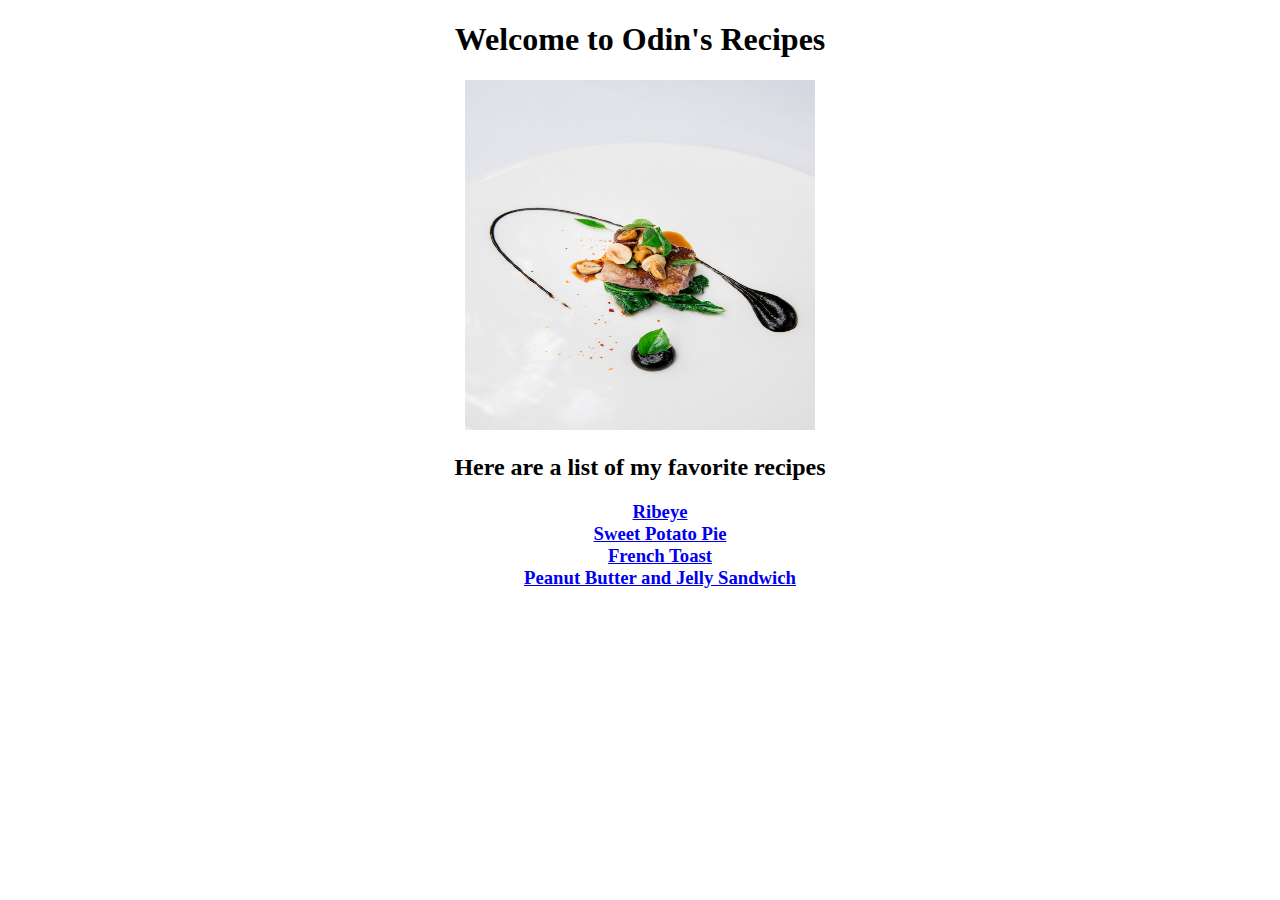
==== index.html @ c49097e0 "finish french toast" ====
<!DOCTYPE html>
<html>
<head>
  <meta charset="UTF-8">
  <meta name="viewport" content="width=device-width, initial-scale=1.0">
  <title>Odin Recipes</title>
</head>
<body style="text-align: center">
  <h1>Welcome to Odin's Recipes</h1>
  <img src="/images/chefpic.jpg" alt="a decadent dish of food" style="width:350px;height:350px">
  <h2>Here are a list of my favorite recipes</h2>
  <h3>
    <ul style="list-style-type: none;">
      <li><a href='#'>Ribeye</a></li>
      <li><a href='#'>Sweet Potato Pie</a></li>
      <li><a href='/recipes/french-toast/french-toast.html'>French Toast</a></li>
      <li><a href='#'>Peanut Butter and Jelly Sandwich</a></li>
    </ul>
  </h3>
</body>
</html>
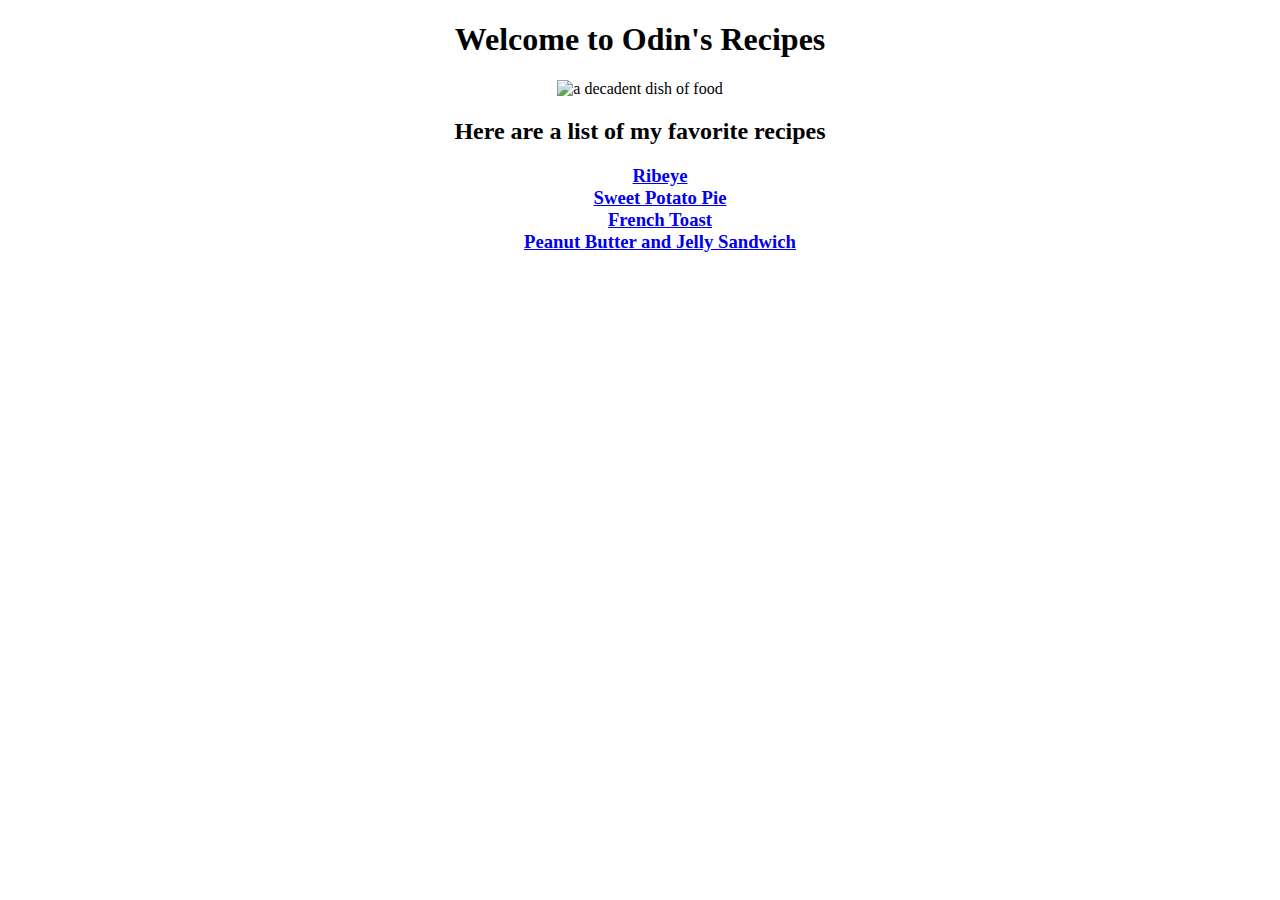
==== commit d3b7efc7: "fix links" ====
--- a/index.html
+++ b/index.html
@@ -7,14 +7,14 @@
 </head>
 <body style="text-align: center">
   <h1>Welcome to Odin's Recipes</h1>
-  <img src="/images/chefpic.jpg" alt="a decadent dish of food" style="width:350px;height:350px">
+  <img src="odin-recipes/images/chefpic.jpg" alt="a decadent dish of food" style="width:350px;height:350px">
   <h2>Here are a list of my favorite recipes</h2>
   <h3>
     <ul style="list-style-type: none;">
-      <li><a href='#'>Ribeye</a></li>
-      <li><a href='#'>Sweet Potato Pie</a></li>
-      <li><a href='/recipes/french-toast/french-toast.html'>French Toast</a></li>
-      <li><a href='#'>Peanut Butter and Jelly Sandwich</a></li>
+      <li><a href='odin-recipes/recipes/ribeye/ribeye.html'>Ribeye</a></li>
+      <li><a href='odin-recipes/recipes/sweet-potato-pie/pie.html'>Sweet Potato Pie</a></li>
+      <li><a href='odin-recipes/recipes/french-toast/french-toast.html'>French Toast</a></li>
+      <li><a href='odin-recipes/recipes/pbj/pbj.html'>Peanut Butter and Jelly Sandwich</a></li>
     </ul>
   </h3>
 </body>
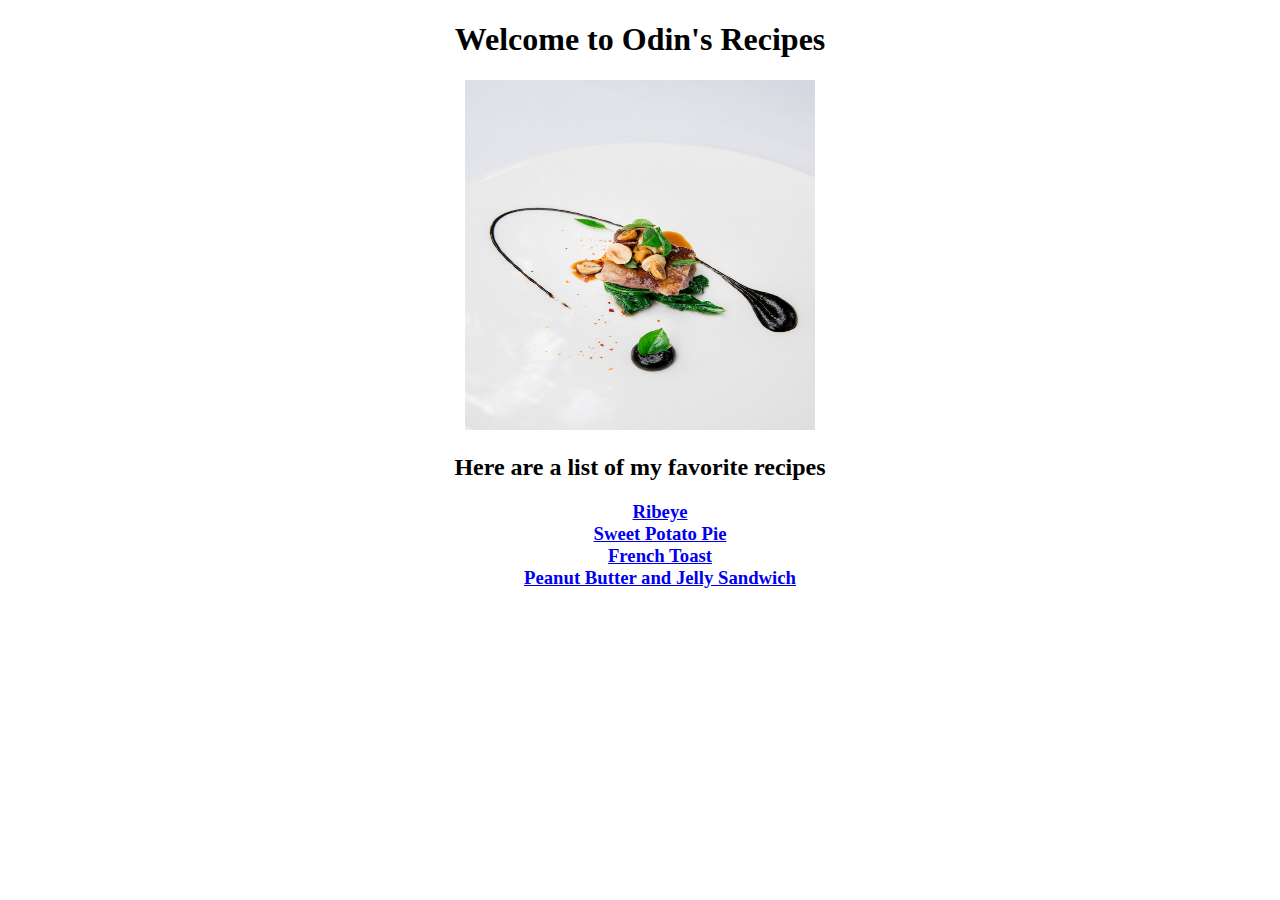
==== commit b1a91647: "fix links" ====
--- a/index.html
+++ b/index.html
@@ -7,14 +7,14 @@
 </head>
 <body style="text-align: center">
   <h1>Welcome to Odin's Recipes</h1>
-  <img src="odin-recipes/images/chefpic.jpg" alt="a decadent dish of food" style="width:350px;height:350px">
+  <img src="/images/chefpic.jpg" alt="a decadent dish of food" style="width:350px;height:350px">
   <h2>Here are a list of my favorite recipes</h2>
   <h3>
     <ul style="list-style-type: none;">
-      <li><a href='odin-recipes/recipes/ribeye/ribeye.html'>Ribeye</a></li>
-      <li><a href='odin-recipes/recipes/sweet-potato-pie/pie.html'>Sweet Potato Pie</a></li>
-      <li><a href='odin-recipes/recipes/french-toast/french-toast.html'>French Toast</a></li>
-      <li><a href='odin-recipes/recipes/pbj/pbj.html'>Peanut Butter and Jelly Sandwich</a></li>
+      <li><a href='/recipes/ribeye/ribeye.html'>Ribeye</a></li>
+      <li><a href='/recipes/sweet-potato-pie/pie.html'>Sweet Potato Pie</a></li>
+      <li><a href='/recipes/french-toast/french-toast.html'>French Toast</a></li>
+      <li><a href='/recipes/pbj/pbj.html'>Peanut Butter and Jelly Sandwich</a></li>
     </ul>
   </h3>
 </body>
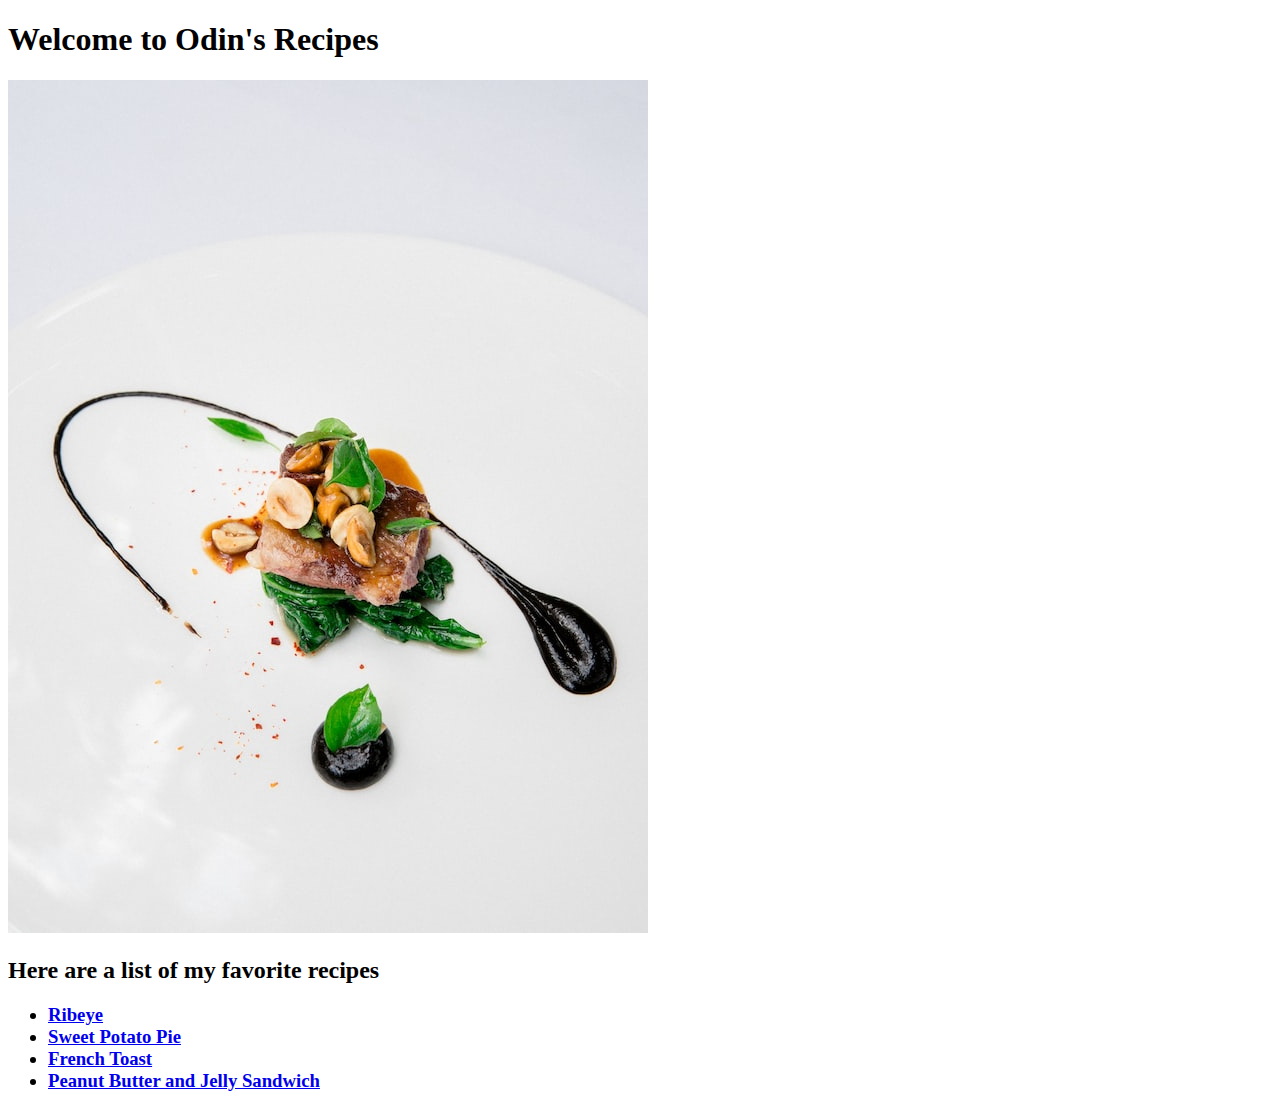
==== commit 121f2f1b: "remove css styling in html and add external sheet" ====
--- a/index.html
+++ b/index.html
@@ -4,17 +4,18 @@
   <meta charset="UTF-8">
   <meta name="viewport" content="width=device-width, initial-scale=1.0">
   <title>Odin Recipes</title>
+  <link rel="stylesheet" href="styles.css">
 </head>
-<body style="text-align: center">
+<body>
   <h1>Welcome to Odin's Recipes</h1>
-  <img src="/images/chefpic.jpg" alt="a decadent dish of food" style="width:350px;height:350px">
+  <img src="images/chefpic.jpg" alt="a decadent dish of food">
   <h2>Here are a list of my favorite recipes</h2>
   <h3>
-    <ul style="list-style-type: none;">
-      <li><a href='/recipes/ribeye/ribeye.html'>Ribeye</a></li>
-      <li><a href='/recipes/sweet-potato-pie/pie.html'>Sweet Potato Pie</a></li>
-      <li><a href='/recipes/french-toast/french-toast.html'>French Toast</a></li>
-      <li><a href='/recipes/pbj/pbj.html'>Peanut Butter and Jelly Sandwich</a></li>
+    <ul>
+      <li><a href='recipes/ribeye.html'>Ribeye</a></li>
+      <li><a href='recipes/pie.html'>Sweet Potato Pie</a></li>
+      <li><a href='recipes/french-toast.html'>French Toast</a></li>
+      <li><a href='recipes/pbj.html'>Peanut Butter and Jelly Sandwich</a></li>
     </ul>
   </h3>
 </body>
